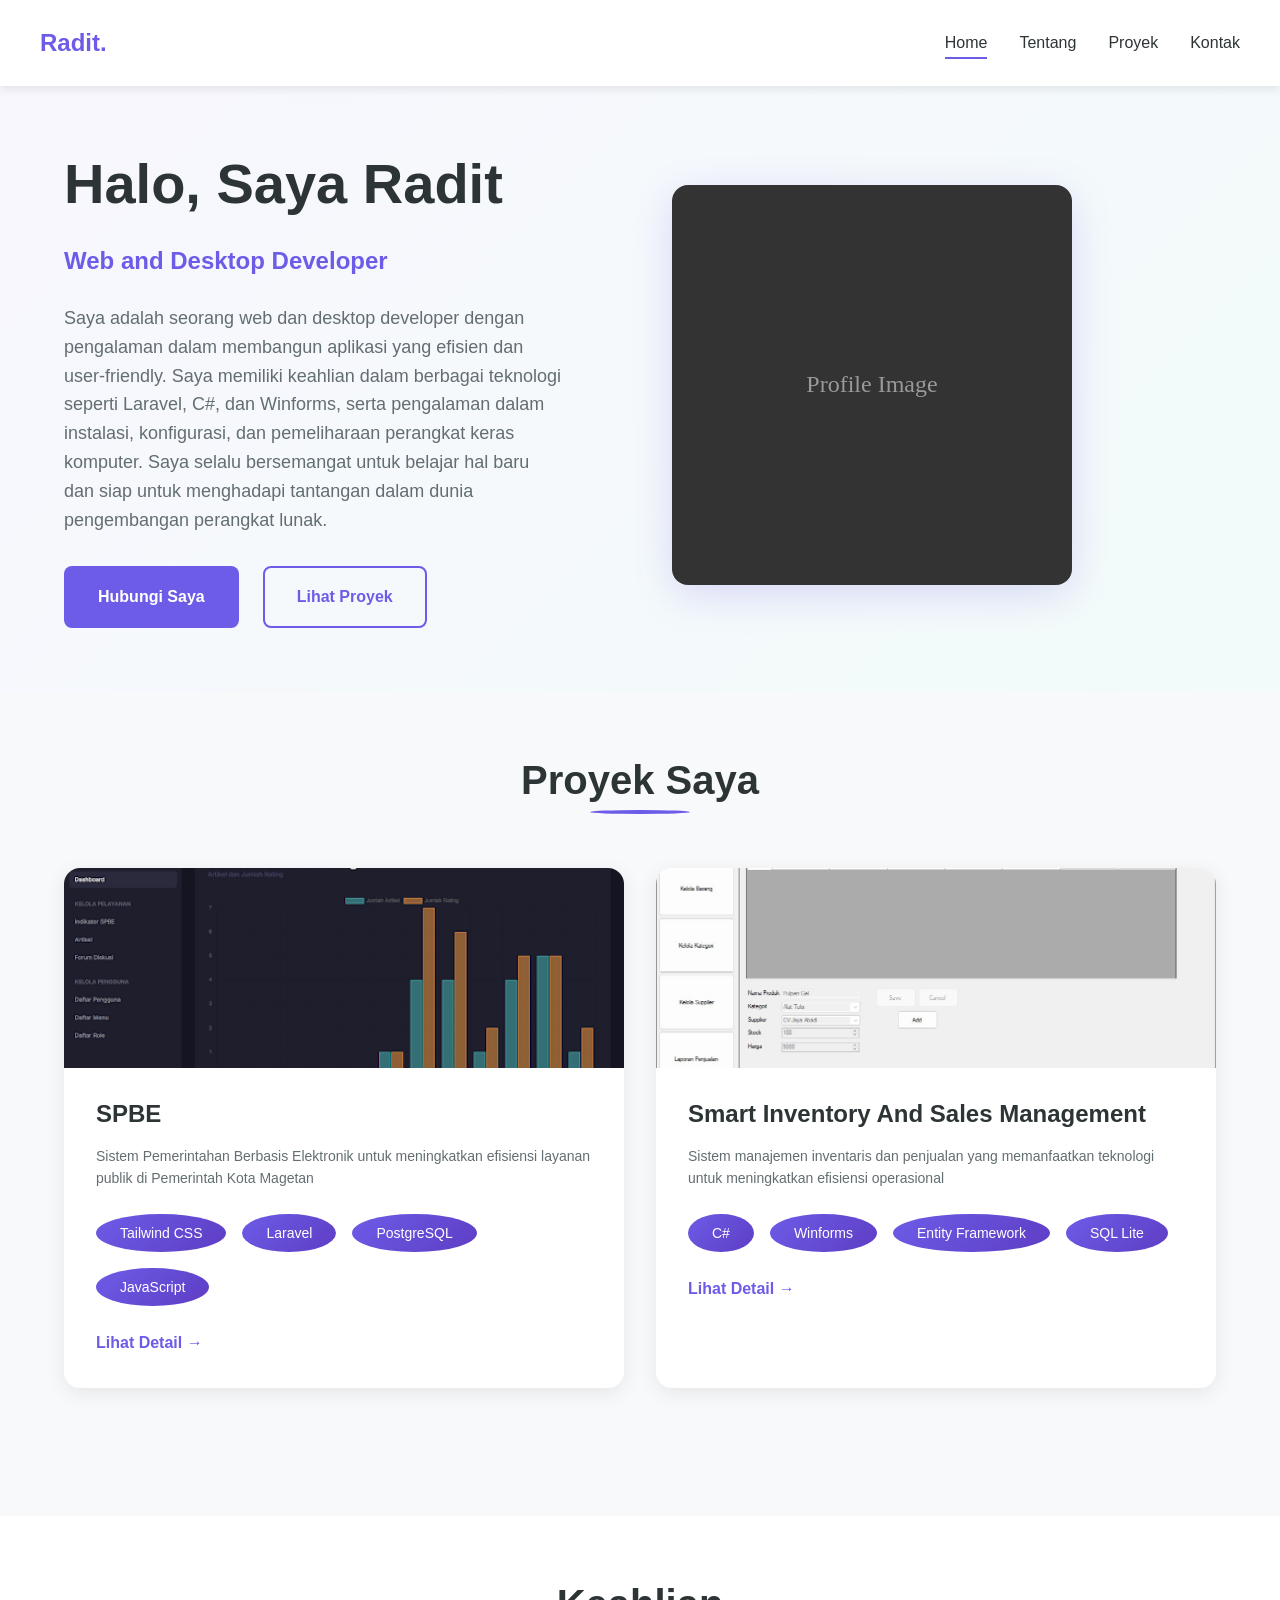
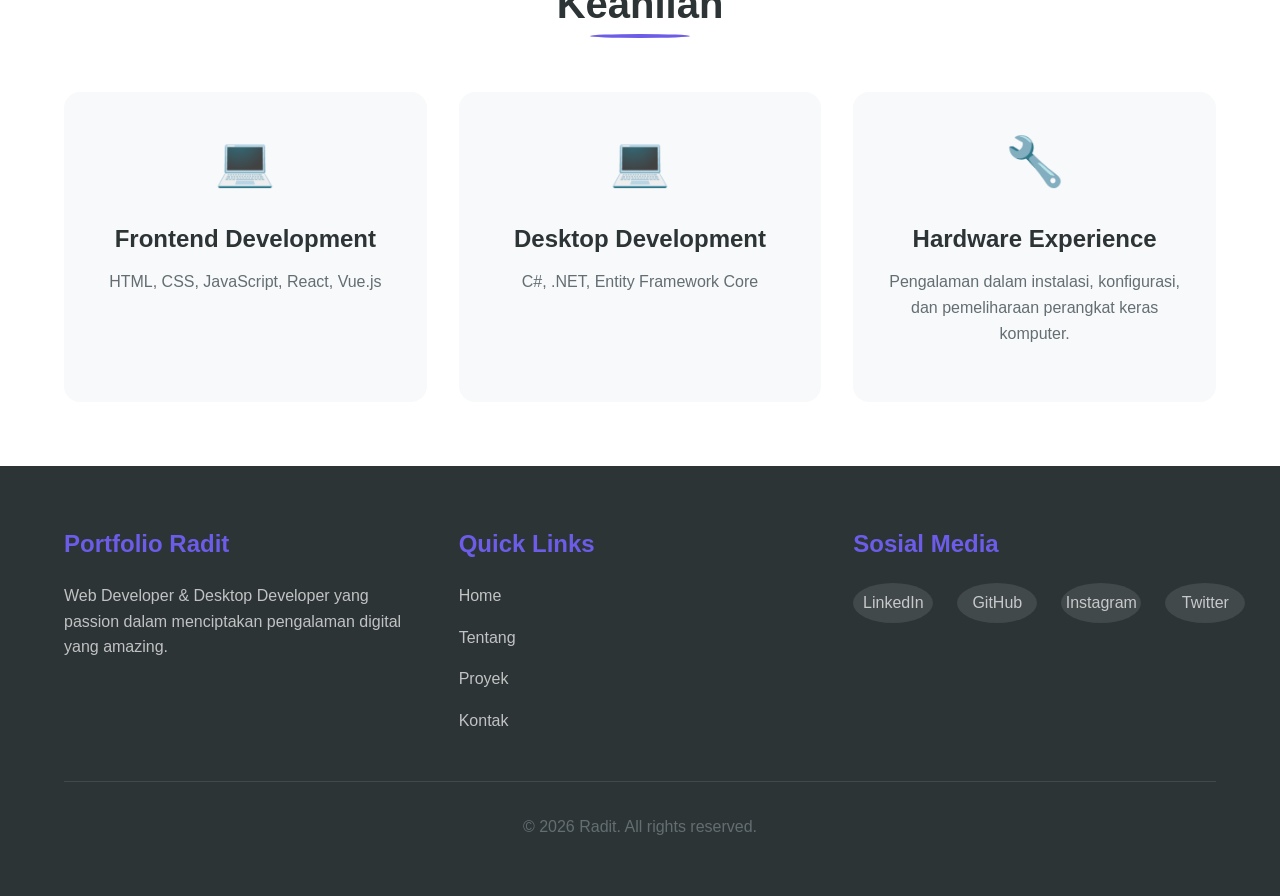
==== index.html @ 6f307b41 "portfoliov1" ====
<!DOCTYPE html>
<html lang="id">

<head>
    <meta charset="UTF-8">
    <meta name="viewport" content="width=device-width, initial-scale=1.0">
    <title>Portfolio - Radit</title>
    <link rel="stylesheet" href="assets/css/style.css">
</head>

<body>
    <!-- NAVBAR -->
    <nav class="navbar">
        <div class="container navbar-container">
            <div class="logo">
                <a href="index.html">Radit.</a>
            </div>
            <button class="menu-toggle" id="menuToggle">
                <span></span>
                <span></span>
                <span></span>
            </button>
            <ul class="nav-menu" id="navMenu">
                <li><a href="index.html" class="active">Home</a></li>
                <li><a href="about.html">Tentang</a></li>
                <li><a href="projects.html">Proyek</a></li>
                <li><a href="contact.html">Kontak</a></li>
            </ul>
        </div>
    </nav>

    <!-- HERO SECTION -->
    <section class="hero">
        <div class="container">
            <div class="hero-content">
                <h1 class="hero-title">Halo, Saya Radit</h1>
                <p class="hero-subtitle">Web and Desktop Developer</p>
                <p class="hero-description">
                    Saya adalah seorang web dan desktop developer dengan pengalaman dalam membangun aplikasi yang
                    efisien dan user-friendly. Saya memiliki keahlian dalam berbagai teknologi seperti Laravel, C#, dan
                    Winforms, serta pengalaman dalam instalasi, konfigurasi, dan pemeliharaan perangkat keras komputer.
                    Saya selalu bersemangat untuk belajar hal baru dan siap untuk menghadapi tantangan dalam dunia
                    pengembangan perangkat lunak.
                </p>
                <div class="hero-buttons">
                    <a href="contact.html" class="btn btn-primary">Hubungi Saya</a>
                    <a href="projects.html" class="btn btn-secondary">Lihat Proyek</a>
                </div>
            </div>
            <div class="hero-image">
                <div class="image-placeholder">
                    <!-- Ganti dengan image Anda -->
                    <img src="assets/images/profile.jpg" alt="Radit"
                        onerror="this.src='[data-uri]'">
                </div>
            </div>
        </div>
    </section>

    <!-- FEATURED PROJECTS -->
    <section class="featured-projects">
        <div class="container">
            <h2 class="section-title">Proyek Saya</h2>
            <div class="projects-grid">
               <!-- project grid items will be populated by JavaScript -->
            </div>
            <!-- <div class="view-more">
                <a href="projects.html" class="btn btn-primary">Lihat Semua Proyek</a>
            </div> -->
        </div>
    </section>

    <!-- SKILLS SECTION -->
    <section class="skills">
        <div class="container">
            <h2 class="section-title">Keahlian</h2>
            <div class="skills-grid">
                <div class="skill-item">
                    <div class="skill-icon">💻</div>
                    <h3>Frontend Development</h3>
                    <p>HTML, CSS, JavaScript, React, Vue.js</p>
                </div>
                <div class="skill-item">
                    <div class="skill-icon">💻</div>
                    <h3>Desktop Development</h3>
                    <p>C#, .NET, Entity Framework Core</p>
                </div>
                <div class="skill-item">
                    <div class="skill-icon">🔧</div>
                    <h3>Hardware Experience</h3>
                    <p>Pengalaman dalam instalasi, konfigurasi, dan pemeliharaan perangkat keras komputer.</p>
                </div>
            </div>
        </div>
    </section>

    <!-- TESTIMONIALS SECTION
    <section class="testimonials">
        <div class="container">
            <h2 class="section-title">Testimoni Klien</h2>
            <div class="testimonials-grid">
                <div class="testimonial-card">
                    <div class="stars">⭐⭐⭐⭐⭐</div>
                    <p class="testimonial-text">"Radit sangat profesional dan deliver hasil yang melampaui ekspektasi.
                        Komunikasi jelas dan timeline terpenuhi."</p>
                    <p class="testimonial-author">- Budi Santoso, CEO TechStart</p>
                </div>
                <div class="testimonial-card">
                    <div class="stars">⭐⭐⭐⭐⭐</div>
                    <p class="testimonial-text">"Website yang dibuat sangat user-friendly dan responsive. Traffic
                        website kami naik 150% dalam 3 bulan."</p>
                    <p class="testimonial-author">- Siti Nurhaliza, Pemilik Toko Online</p>
                </div>
                <div class="testimonial-card">
                    <div class="stars">⭐⭐⭐⭐⭐</div>
                    <p class="testimonial-text">"Kerja sama dengan Radit sangat smooth. Tim responsif dan selalu siap
                        membantu saat ada pertanyaan."</p>
                    <p class="testimonial-author">- Ahmad Wijaya, Direktur Marketing</p>
                </div>
            </div>
        </div> -->
    </section>

    <!-- CTA SECTION
    <section class="cta">
        <div class="container">
            <h2>Siap untuk Proyek Berikutnya?</h2>
            <p>Mari kita ciptakan sesuatu yang luar biasa bersama</p>
            <a href="contact.html" class="btn btn-primary btn-large">Mulai Percakapan</a>
        </div>
    </section> -->

    <!-- FOOTER -->
    <footer class="footer">
        <div class="container">
            <div class="footer-content">
                <div class="footer-section">
                    <h3>Portfolio Radit</h3>
                    <p>Web Developer & Desktop Developer yang passion dalam menciptakan pengalaman digital yang amazing.</p>
                </div>
                <div class="footer-section">
                    <h3>Quick Links</h3>
                    <ul>
                        <li><a href="index.html">Home</a></li>
                        <li><a href="about.html">Tentang</a></li>
                        <li><a href="projects.html">Proyek</a></li>
                        <li><a href="contact.html">Kontak</a></li>
                    </ul>
                </div>
                <div class="footer-section">
                    <h3>Sosial Media</h3>
                    <ul class="social-links">
                        <li><a href="link" target="_blank">LinkedIn</a></li>
                        <li><a href="link" target="_blank">GitHub</a></li>
                        <li><a href="link" target="_blank">Instagram</a></li>
                        <li><a href="link" target="_blank">Twitter</a></li>
                    </ul>
                </div>
            </div>
            <div class="footer-bottom">
                <p>&copy; 2026 Radit. All rights reserved.</p>
            </div>
        </div>
    </footer>

    <script src="assets/js/config.js"></script>
    <script src="assets/js/script.js"></script>
</body>

</html>
---- assets/css/style.css ----
/* ======================================
   PORTFOLIO CSS - RADIT
   Responsive & Interactive Template
   Customize the variables below!
   ====================================== */

/* ======== CSS VARIABLES (CUSTOMIZE HERE!) ======== */
:root {
    /* Colors - Ubah warna sesuai preferensi Anda */
    --primary-color: #6c5ce7;        /* Warna utama */
    --primary-dark: #5f3dc4;         /* Warna utama gelap */
    --secondary-color: #00b894;      /* Warna sekunder */
    --text-color: #2d3436;           /* Warna text */
    --text-light: #636e72;           /* Warna text ringan */
    --bg-color: #ffffff;             /* Background */
    --bg-light: #f8f9fa;             /* Background ringan */
    --border-color: #e0e0e0;         /* Warna border */
    
    /* Spacing */
    --spacing-xs: 0.5rem;
    --spacing-sm: 1rem;
    --spacing-md: 1.5rem;
    --spacing-lg: 2rem;
    --spacing-xl: 3rem;
    --spacing-2xl: 4rem;
    
    /* Typography */
    --font-family: 'Segoe UI', Tahoma, Geneva, Verdana, sans-serif;
    --font-size-base: 1rem;
    --font-size-sm: 0.875rem;
    --font-size-lg: 1.125rem;
    --font-size-xl: 1.5rem;
    --font-size-2xl: 2rem;
    --font-size-3xl: 2.5rem;
    
    /* Border Radius */
    --radius-sm: 0.25rem;
    --radius-md: 0.5rem;
    --radius-lg: 1rem;
    --radius-full: 50%;
    
    /* Transitions */
    --transition-fast: 0.2s ease;
    --transition-normal: 0.3s ease;
    --transition-slow: 0.5s ease;
}

/* ======== RESET & BASE STYLES ======== */
* {
    margin: 0;
    padding: 0;
    box-sizing: border-box;
}

html {
    scroll-behavior: smooth;
}

body {
    font-family: var(--font-family);
    color: var(--text-color);
    background-color: var(--bg-color);
    line-height: 1.6;
    overflow-x: hidden;
}

.container {
    max-width: 1200px;
    margin: 0 auto;
    padding: 0 var(--spacing-md);
}

/* ======== TYPOGRAPHY ======== */
h1, h2, h3, h4, h5, h6 {
    font-weight: 700;
    line-height: 1.2;
    margin-bottom: var(--spacing-md);
}

h1 {
    font-size: var(--font-size-3xl);
}

h2 {
    font-size: var(--font-size-2xl);
}

h3 {
    font-size: var(--font-size-xl);
}

p {
    margin-bottom: var(--spacing-md);
    color: var(--text-light);
}

a {
    color: var(--primary-color);
    text-decoration: none;
    transition: color var(--transition-normal);
}

a:hover {
    color: var(--primary-dark);
}

/* ======== NAVBAR ======== */
.navbar {
    background: var(--bg-color);
    box-shadow: 0 2px 10px rgba(0, 0, 0, 0.1);
    position: sticky;
    top: 0;
    z-index: 1000;
    transition: all var(--transition-normal);
}

.navbar-container {
    display: flex;
    justify-content: space-between;
    align-items: center;
    padding: var(--spacing-md) 0;
}

.logo a {
    font-size: var(--font-size-xl);
    font-weight: 700;
    color: var(--primary-color);
    transition: color var(--transition-normal);
}

.logo a:hover {
    color: var(--primary-dark);
}

.nav-menu {
    display: flex;
    list-style: none;
    gap: var(--spacing-lg);
}

.nav-menu a {
    font-weight: 500;
    color: var(--text-color);
    position: relative;
    padding-bottom: var(--spacing-xs);
}

.nav-menu a::after {
    content: '';
    position: absolute;
    bottom: 0;
    left: 0;
    width: 0;
    height: 2px;
    background: var(--primary-color);
    transition: width var(--transition-normal);
}

.nav-menu a:hover::after,
.nav-menu a.active::after {
    width: 100%;
}

.menu-toggle {
    display: none;
    flex-direction: column;
    background: none;
    border: none;
    cursor: pointer;
    gap: var(--spacing-xs);
}

.menu-toggle span {
    width: 25px;
    height: 3px;
    background: var(--text-color);
    border-radius: var(--radius-full);
    transition: all var(--transition-normal);
}

.menu-toggle.active span:nth-child(1) {
    transform: rotate(45deg) translate(8px, 8px);
}

.menu-toggle.active span:nth-child(2) {
    opacity: 0;
}

.menu-toggle.active span:nth-child(3) {
    transform: rotate(-45deg) translate(8px, -8px);
}

/* ======== BUTTONS ======== */
.btn {
    display: inline-block;
    padding: var(--spacing-sm) var(--spacing-lg);
    border-radius: var(--radius-md);
    font-weight: 600;
    font-size: var(--font-size-base);
    border: 2px solid transparent;
    cursor: pointer;
    transition: all var(--transition-normal);
    text-align: center;
}

.btn-primary {
    background: var(--primary-color);
    color: white;
}

.btn-primary:hover {
    background: var(--primary-dark);
    transform: translateY(-2px);
    box-shadow: 0 5px 20px rgba(108, 92, 231, 0.3);
}

.btn-secondary {
    background: transparent;
    color: var(--primary-color);
    border-color: var(--primary-color);
}

.btn-secondary:hover {
    background: var(--primary-color);
    color: white;
}

.btn-large {
    padding: var(--spacing-md) var(--spacing-2xl);
    font-size: var(--font-size-lg);
}

/* ======== HERO SECTION ======== */
.hero {
    padding: var(--spacing-2xl) 0;
    background: linear-gradient(135deg, rgba(108, 92, 231, 0.05) 0%, rgba(0, 184, 148, 0.05) 100%);
}

.hero .container {
    display: grid;
    grid-template-columns: 1fr 1fr;
    gap: var(--spacing-2xl);
    align-items: center;
}

.hero-title {
    font-size: clamp(2rem, 5vw, 3.5rem);
    color: var(--text-color);
    margin-bottom: var(--spacing-md);
}

.hero-subtitle {
    font-size: var(--font-size-xl);
    color: var(--primary-color);
    font-weight: 600;
    margin-bottom: var(--spacing-md);
}

.hero-description {
    font-size: var(--font-size-lg);
    margin-bottom: var(--spacing-lg);
    max-width: 500px;
}

.hero-buttons {
    display: flex;
    gap: var(--spacing-md);
    flex-wrap: wrap;
}

.hero-image img {
    width: 100%;
    max-width: 400px;
    border-radius: var(--radius-lg);
    box-shadow: 0 10px 40px rgba(108, 92, 231, 0.2);
    transition: transform var(--transition-normal);
}

.hero-image img:hover {
    transform: translateY(-5px);
}

/* ======== SECTION TITLE ======== */
.section-title {
    text-align: center;
    font-size: clamp(1.75rem, 4vw, 2.5rem);
    margin-bottom: var(--spacing-2xl);
    position: relative;
    display: inline-block;
    width: 100%;
}

.section-title::after {
    content: '';
    position: absolute;
    bottom: -10px;
    left: 50%;
    transform: translateX(-50%);
    width: 100px;
    height: 4px;
    background: var(--primary-color);
    border-radius: var(--radius-full);
}

/* ======== FEATURED PROJECTS ======== */
.featured-projects {
    padding: var(--spacing-2xl) 0;
    background: var(--bg-light);
}

.projects-grid {
    display: grid;
    grid-template-columns: repeat(auto-fit, minmax(300px, 1fr));
    gap: var(--spacing-lg);
    margin-bottom: var(--spacing-2xl);
}

.project-card {
    background: var(--bg-color);
    border-radius: var(--radius-lg);
    overflow: hidden;
    box-shadow: 0 5px 20px rgba(0, 0, 0, 0.08);
    transition: all var(--transition-normal);
}

.project-card:hover {
    transform: translateY(-10px);
    box-shadow: 0 15px 40px rgba(108, 92, 231, 0.15);
}

.project-image {
    width: 100%;
    height: 200px;
    overflow: hidden;
    background: var(--bg-light);
}

.project-image img {
    width: 100%;
    height: 100%;
    object-fit: cover;
    transition: transform var(--transition-normal);
}

.project-card:hover .project-image img {
    transform: scale(1.1);
}

.project-content {
    padding: var(--spacing-lg);
}

.project-content h3 {
    margin-bottom: var(--spacing-sm);
    color: var(--text-color);
}

.project-content p {
    font-size: var(--font-size-sm);
    margin-bottom: var(--spacing-md);
    line-height: 1.6;
}

.project-tags {
    display: flex;
    gap: var(--spacing-sm);
    flex-wrap: wrap;
    margin-bottom: var(--spacing-md);
}

.tag {
    display: inline-block;
    background: linear-gradient(135deg, var(--primary-color), var(--primary-dark));
    color: white;
    padding: var(--spacing-xs) var(--spacing-md);
    border-radius: var(--radius-full);
    font-size: var(--font-size-sm);
    font-weight: 500;
}

.project-link {
    display: inline-block;
    color: var(--primary-color);
    font-weight: 600;
    transition: all var(--transition-normal);
}

.project-link:hover {
    color: var(--primary-dark);
    margin-left: 5px;
}

.view-more {
    text-align: center;
}

/* ======== SKILLS SECTION ======== */
.skills {
    padding: var(--spacing-2xl) 0;
}

.skills-grid {
    display: grid;
    grid-template-columns: repeat(auto-fit, minmax(250px, 1fr));
    gap: var(--spacing-lg);
}

.skill-item {
    text-align: center;
    padding: var(--spacing-lg);
    background: var(--bg-light);
    border-radius: var(--radius-lg);
    transition: all var(--transition-normal);
}

.skill-item:hover {
    background: var(--bg-color);
    box-shadow: 0 5px 20px rgba(108, 92, 231, 0.1);
    transform: translateY(-5px);
}

.skill-icon {
    font-size: 3rem;
    margin-bottom: var(--spacing-md);
}

.skill-item h3 {
    margin-bottom: var(--spacing-sm);
}

/* ======== TESTIMONIALS ======== */
.testimonials {
    padding: var(--spacing-2xl) 0;
    background: var(--bg-light);
}

.testimonials-grid {
    display: grid;
    grid-template-columns: repeat(auto-fit, minmax(300px, 1fr));
    gap: var(--spacing-lg);
}

.testimonial-card {
    background: var(--bg-color);
    padding: var(--spacing-lg);
    border-radius: var(--radius-lg);
    border-left: 4px solid var(--primary-color);
    box-shadow: 0 5px 20px rgba(0, 0, 0, 0.08);
}

.stars {
    margin-bottom: var(--spacing-md);
}

.testimonial-text {
    font-style: italic;
    margin-bottom: var(--spacing-md);
    color: var(--text-light);
}

.testimonial-author {
    font-weight: 600;
    color: var(--text-color);
}

/* ======== CTA SECTION ======== */
.cta {
    padding: var(--spacing-2xl) 0;
    background: linear-gradient(135deg, var(--primary-color), var(--primary-dark));
    color: white;
    text-align: center;
}

.cta h2 {
    font-size: var(--font-size-2xl);
    margin-bottom: var(--spacing-md);
}

.cta p {
    color: rgba(255, 255, 255, 0.9);
    margin-bottom: var(--spacing-lg);
}

.cta .btn-primary {
    background: white;
    color: var(--primary-color);
}

.cta .btn-primary:hover {
    background: var(--bg-light);
}

.cta .btn-secondary {
    border-color: white;
    color: white;
}

.cta .btn-secondary:hover {
    background: white;
    color: var(--primary-color);
}

/* ======== FOOTER ======== */
.footer {
    background: var(--text-color);
    color: white;
    padding: var(--spacing-2xl) 0 var(--spacing-lg);
}

.footer-content {
    display: grid;
    grid-template-columns: repeat(auto-fit, minmax(250px, 1fr));
    gap: var(--spacing-lg);
    margin-bottom: var(--spacing-lg);
}

.footer-section h3 {
    margin-bottom: var(--spacing-md);
    color: var(--primary-color);
}

.footer-section p {
    color: rgba(255, 255, 255, 0.7);
}

.footer-section ul {
    list-style: none;
}

.footer-section ul li {
    margin-bottom: var(--spacing-sm);
}

.footer-section a {
    color: rgba(255, 255, 255, 0.7);
    transition: color var(--transition-normal);
}

.footer-section a:hover {
    color: var(--primary-color);
}

.social-links {
    display: flex;
    gap: var(--spacing-md);
}

.social-links a {
    display: inline-block;
    width: 80px;
    height: 40px;
    background: rgba(255, 255, 255, 0.1);
    border-radius: var(--radius-full);
    text-align: center;
    line-height: 40px;
    transition: all var(--transition-normal);
}

.social-links a:hover {
    background: var(--primary-color);
}

.footer-bottom {
    border-top: 1px solid rgba(255, 255, 255, 0.1);
    padding-top: var(--spacing-lg);
    text-align: center;
    color: rgba(255, 255, 255, 0.7);
}

/* ======== PAGE HEADER ======== */
.page-header {
    padding: var(--spacing-2xl) 0;
    background: linear-gradient(135deg, rgba(108, 92, 231, 0.1) 0%, rgba(0, 184, 148, 0.1) 100%);
    text-align: center;
}

.page-header h1 {
    margin-bottom: var(--spacing-sm);
}

.page-header p {
    font-size: var(--font-size-lg);
    color: var(--text-light);
}

/* ======== ABOUT SECTION ======== */
.about-section {
    padding: var(--spacing-2xl) 0;
}

.about-grid {
    display: grid;
    grid-template-columns: 1fr 1fr;
    gap: var(--spacing-2xl);
    align-items: center;
}

.about-image img {
    width: 100%;
    border-radius: var(--radius-lg);
    box-shadow: 0 10px 40px rgba(108, 92, 231, 0.15);
}

.about-content h2 {
    font-size: var(--font-size-2xl);
    margin-bottom: var(--spacing-lg);
}

.about-content h3 {
    margin-top: var(--spacing-lg);
    margin-bottom: var(--spacing-md);
}

.philosophy-list {
    list-style: none;
}

.philosophy-list li {
    padding: var(--spacing-md);
    background: var(--bg-light);
    border-radius: var(--radius-md);
    margin-bottom: var(--spacing-md);
    border-left: 4px solid var(--primary-color);
}

/* ======== EXPERIENCE TIMELINE ======== */
.experience-section {
    padding: var(--spacing-2xl) 0;
    background: var(--bg-light);
}

.timeline {
    position: relative;
    padding: var(--spacing-lg);
}

.timeline::before {
    content: '';
    position: absolute;
    left: 50%;
    transform: translateX(-50%);
    width: 3px;
    height: 100%;
    background: var(--primary-color);
}

.timeline-item {
    display: flex;
    gap: var(--spacing-lg);
    margin-bottom: var(--spacing-2xl);
    position: relative;
}

.timeline-item:nth-child(odd) {
    flex-direction: row-reverse;
}

.timeline-item:nth-child(odd) .timeline-content {
    text-align: right;
}

.timeline-date {
    flex: 1;
    font-weight: 600;
    color: var(--primary-color);
    padding: var(--spacing-md);
}

.timeline-content {
    flex: 1;
    background: var(--bg-color);
    padding: var(--spacing-lg);
    border-radius: var(--radius-md);
    box-shadow: 0 5px 15px rgba(0, 0, 0, 0.05);
}

.timeline-content h3 {
    margin-bottom: var(--spacing-sm);
}

.timeline-company {
    color: var(--primary-color);
    font-weight: 600;
    margin-bottom: var(--spacing-sm);
}

/* ======== SKILLS DETAILED ======== */
.skills-detailed {
    padding: var(--spacing-2xl) 0;
}

.skills-categories {
    display: grid;
    grid-template-columns: repeat(auto-fit, minmax(300px, 1fr));
    gap: var(--spacing-2xl);
}

.skill-category h3 {
    margin-bottom: var(--spacing-lg);
    padding-bottom: var(--spacing-md);
    border-bottom: 2px solid var(--primary-color);
}

.skill-bar {
    margin-bottom: var(--spacing-lg);
}

.skill-name {
    display: flex;
    justify-content: space-between;
    margin-bottom: var(--spacing-sm);
    font-weight: 500;
}

.progress-bar {
    width: 100%;
    height: 8px;
    background: var(--bg-light);
    border-radius: var(--radius-full);
    overflow: hidden;
}

.progress {
    height: 100%;
    background: linear-gradient(90deg, var(--primary-color), var(--secondary-color));
    border-radius: var(--radius-full);
    transition: width 1s ease;
}

/* ======== STATS SECTION ======== */
.stats {
    padding: var(--spacing-2xl) 0;
    background: linear-gradient(135deg, var(--primary-color), var(--primary-dark));
    color: white;
}

.stats-grid {
    display: grid;
    grid-template-columns: repeat(auto-fit, minmax(200px, 1fr));
    gap: var(--spacing-lg);
    text-align: center;
}

.stat-item .stat-number {
    font-size: clamp(2rem, 5vw, 3rem);
    font-weight: 700;
    margin-bottom: var(--spacing-sm);
}

.stat-item p {
    color: rgba(255, 255, 255, 0.9);
}

/* ======== PROJECTS FILTER ======== */
.projects-filter {
    padding: var(--spacing-2xl) 0;
    background: var(--bg-light);
}

.filter-buttons {
    display: flex;
    gap: var(--spacing-md);
    flex-wrap: wrap;
    justify-content: center;
}

.filter-btn {
    padding: var(--spacing-sm) var(--spacing-lg);
    border: 2px solid var(--border-color);
    background: var(--bg-color);
    color: var(--text-color);
    border-radius: var(--radius-md);
    font-weight: 500;
    cursor: pointer;
    transition: all var(--transition-normal);
}

.filter-btn:hover,
.filter-btn.active {
    background: var(--primary-color);
    color: white;
    border-color: var(--primary-color);
}

/* ======== PROJECTS GALLERY ======== */
.projects-gallery {
    padding: var(--spacing-2xl) 0;
}

.projects-grid-full {
    display: grid;
    gap: var(--spacing-2xl);
}

.project-card-full {
    display: grid;
    grid-template-columns: 1fr 1fr;
    gap: var(--spacing-lg);
    align-items: center;
    opacity: 1;
    visibility: visible;
    transition: all var(--transition-normal);
}

.project-card-full.hidden {
    opacity: 0;
    visibility: hidden;
    height: 0;
    margin: 0;
}

.project-card-full:nth-child(odd) {
    grid-template-columns: 1fr 1fr;
}

.project-card-full:nth-child(even) {
    grid-template-columns: 1fr 1fr;
    direction: rtl;
}

.project-card-full:nth-child(even) > * {
    direction: ltr;
}

.project-image-full {
    position: relative;
    overflow: hidden;
    border-radius: var(--radius-lg);
    box-shadow: 0 10px 40px rgba(108, 92, 231, 0.15);
    height: 350px;
}

.project-image-full img {
    width: 100%;
    height: 100%;
    object-fit: cover;
    transition: transform var(--transition-slow);
}

.project-card-full:hover .project-image-full img {
    transform: scale(1.05);
}

.project-overlay {
    position: absolute;
    top: 0;
    left: 0;
    right: 0;
    bottom: 0;
    background: rgba(108, 92, 231, 0.9);
    display: flex;
    align-items: center;
    justify-content: center;
    opacity: 0;
    transition: opacity var(--transition-normal);
}

.project-card-full:hover .project-overlay {
    opacity: 1;
}

.view-btn {
    background: white;
    color: var(--primary-color);
    padding: var(--spacing-md) var(--spacing-2xl);
    border-radius: var(--radius-md);
    font-weight: 600;
    transition: all var(--transition-normal);
}

.view-btn:hover {
    transform: scale(1.05);
}

.project-info h3 {
    margin-bottom: var(--spacing-sm);
}

.project-meta {
    display: flex;
    gap: var(--spacing-lg);
    margin: var(--spacing-md) 0;
    font-size: var(--font-size-sm);
    color: var(--text-light);
}

.project-technologies {
    display: flex;
    gap: var(--spacing-sm);
    flex-wrap: wrap;
}

.project-technologies span {
    background: var(--primary-color);
    color: white;
    padding: var(--spacing-xs) var(--spacing-md);
    border-radius: var(--radius-full);
    font-size: var(--font-size-sm);
    font-weight: 500;
}

/* ======== CONTACT SECTION ======== */
.contact-section {
    padding: var(--spacing-2xl) 0;
}

.contact-grid {
    display: grid;
    grid-template-columns: 1fr 1fr;
    gap: var(--spacing-2xl);
}

.contact-form h2,
.contact-info h2 {
    margin-bottom: var(--spacing-lg);
}

.form-group {
    margin-bottom: var(--spacing-lg);
}

.form-group label {
    display: block;
    margin-bottom: var(--spacing-sm);
    font-weight: 500;
    color: var(--text-color);
}

.form-group input,
.form-group textarea {
    width: 100%;
    padding: var(--spacing-sm) var(--spacing-md);
    border: 2px solid var(--border-color);
    border-radius: var(--radius-md);
    font-family: var(--font-family);
    font-size: var(--font-size-base);
    transition: all var(--transition-normal);
}

.form-group input:focus,
.form-group textarea:focus {
    outline: none;
    border-color: var(--primary-color);
    box-shadow: 0 0 0 3px rgba(108, 92, 231, 0.1);
}

.form-note {
    font-size: var(--font-size-sm);
    color: var(--text-light);
    margin-top: var(--spacing-md);
}

.form-message {
    margin-top: var(--spacing-md);
    padding: var(--spacing-md);
    border-radius: var(--radius-md);
    display: none;
}

.form-message.show {
    display: block;
}

.form-message.success {
    background: #d4edda;
    color: #155724;
    border: 1px solid #c3e6cb;
}

.form-message.error {
    background: #f8d7da;
    color: #721c24;
    border: 1px solid #f5c6cb;
}

.info-item {
    display: flex;
    gap: var(--spacing-lg);
    margin-bottom: var(--spacing-lg);
}

.info-icon {
    font-size: 2rem;
}

.info-content h3 {
    margin-bottom: var(--spacing-sm);
}

.info-content a {
    color: var(--primary-color);
}

.social-icons {
    display: flex;
    gap: var(--spacing-md);
}

.social-icon {
    display: flex;
    align-items: center;
    justify-content: center;
    width: 50px;
    height: 50px;
    background: var(--bg-light);
    border-radius: var(--radius-full);
    font-weight: 600;
    transition: all var(--transition-normal);
}

.social-icon:hover {
    background: var(--primary-color);
    color: white;
    transform: translateY(-5px);
}

/* ======== FAQ SECTION ======== */
.faq-section {
    padding: var(--spacing-2xl) 0;
    background: var(--bg-light);
}

.faq-grid {
    display: grid;
    grid-template-columns: repeat(auto-fit, minmax(350px, 1fr));
    gap: var(--spacing-lg);
}

.faq-item {
    background: var(--bg-color);
    border-radius: var(--radius-md);
    overflow: hidden;
    box-shadow: 0 5px 15px rgba(0, 0, 0, 0.05);
}

.faq-question {
    width: 100%;
    padding: var(--spacing-lg);
    background: var(--bg-color);
    border: none;
    text-align: left;
    font-weight: 600;
    color: var(--text-color);
    cursor: pointer;
    display: flex;
    justify-content: space-between;
    align-items: center;
    transition: all var(--transition-normal);
}

.faq-question:hover {
    background: var(--bg-light);
    color: var(--primary-color);
}

.faq-icon {
    font-size: var(--font-size-xl);
    transition: transform var(--transition-normal);
}

.faq-item.active .faq-icon {
    transform: rotate(45deg);
}

.faq-answer {
    max-height: 0;
    overflow: hidden;
    transition: all var(--transition-normal);
}

.faq-item.active .faq-answer {
    max-height: 500px;
    padding: 0 var(--spacing-lg) var(--spacing-lg);
}

/* ======== RESPONSIVE DESIGN ======== */
@media (max-width: 768px) {
    .menu-toggle {
        display: flex;
    }

    .nav-menu {
        position: absolute;
        top: 100%;
        left: 0;
        right: 0;
        background: var(--bg-color);
        flex-direction: column;
        gap: 0;
        list-style: none;
        max-height: 0;
        overflow: hidden;
        transition: max-height var(--transition-normal);
    }

    .nav-menu.active {
        max-height: 500px;
        box-shadow: 0 10px 20px rgba(0, 0, 0, 0.1);
    }

    .nav-menu a {
        display: block;
        padding: var(--spacing-md);
        border-bottom: 1px solid var(--border-color);
    }

    .hero .container {
        grid-template-columns: 1fr;
        gap: var(--spacing-lg);
    }

    .hero-title {
        font-size: 2rem;
    }

    .hero-buttons {
        flex-direction: column;
    }

    .hero-buttons .btn {
        width: 100%;
    }

    .about-grid,
    .contact-grid,
    .project-card-full {
        grid-template-columns: 1fr;
    }

    .project-card-full:nth-child(even) {
        direction: ltr;
    }

    .timeline::before {
        left: 10px;
    }

    .timeline-item {
        flex-direction: column;
    }

    .timeline-item:nth-child(odd) {
        flex-direction: column;
    }

    .timeline-item:nth-child(odd) .timeline-content {
        text-align: left;
    }

    .timeline-date {
        order: -1;
        text-align: left;
    }

    .projects-grid {
        grid-template-columns: 1fr;
    }

    .filter-buttons {
        justify-content: flex-start;
        overflow-x: auto;
        padding-bottom: var(--spacing-sm);
    }

    .faq-grid {
        grid-template-columns: 1fr;
    }

    .hero-buttons {
        gap: var(--spacing-sm);
    }

    .hero-buttons .btn {
        flex: 1;
    }

    .stats-grid {
        grid-template-columns: repeat(2, 1fr);
    }
}

@media (max-width: 480px) {
    :root {
        --spacing-lg: 1.5rem;
        --spacing-xl: 2rem;
        --font-size-2xl: 1.75rem;
        --font-size-3xl: 2rem;
    }

    .container {
        padding: 0 var(--spacing-sm);
    }

    .hero-title {
        font-size: 1.5rem;
    }

    .hero-description {
        font-size: 1rem;
    }

    .projects-grid {
        grid-template-columns: 1fr;
    }

    .section-title {
        font-size: 1.5rem;
    }

    .section-title::after {
        width: 60px;
    }

    .footer-content {
        grid-template-columns: 1fr;
    }

    .nav-menu {
        gap: 0;
    }

    .nav-menu a {
        padding: var(--spacing-md);
    }

    .skills-grid {
        grid-template-columns: 1fr;
    }

    .testimonials-grid {
        grid-template-columns: 1fr;
    }

    .stats-grid {
        grid-template-columns: 1fr;
    }

    .contact-grid {
        grid-template-columns: 1fr;
    }
}

/* ======== ANIMATIONS ======== */
@keyframes slideInUp {
    from {
        opacity: 0;
        transform: translateY(30px);
    }
    to {
        opacity: 1;
        transform: translateY(0);
    }
}

@keyframes fadeIn {
    from {
        opacity: 0;
    }
    to {
        opacity: 1;
    }
}

@keyframes pulse {
    0%, 100% {
        opacity: 1;
    }
    50% {
        opacity: 0.7;
    }
}

.animate-in {
    animation: slideInUp 0.6s ease forwards;
}

.fade-in {
    animation: fadeIn 0.6s ease forwards;
}

/* Scroll animation dengan intersection observer */
.scroll-animate {
    opacity: 0;
    transform: translateY(30px);
    transition: all 0.6s ease;
}

.scroll-animate.in-view {
    opacity: 1;
    transform: translateY(0);
}
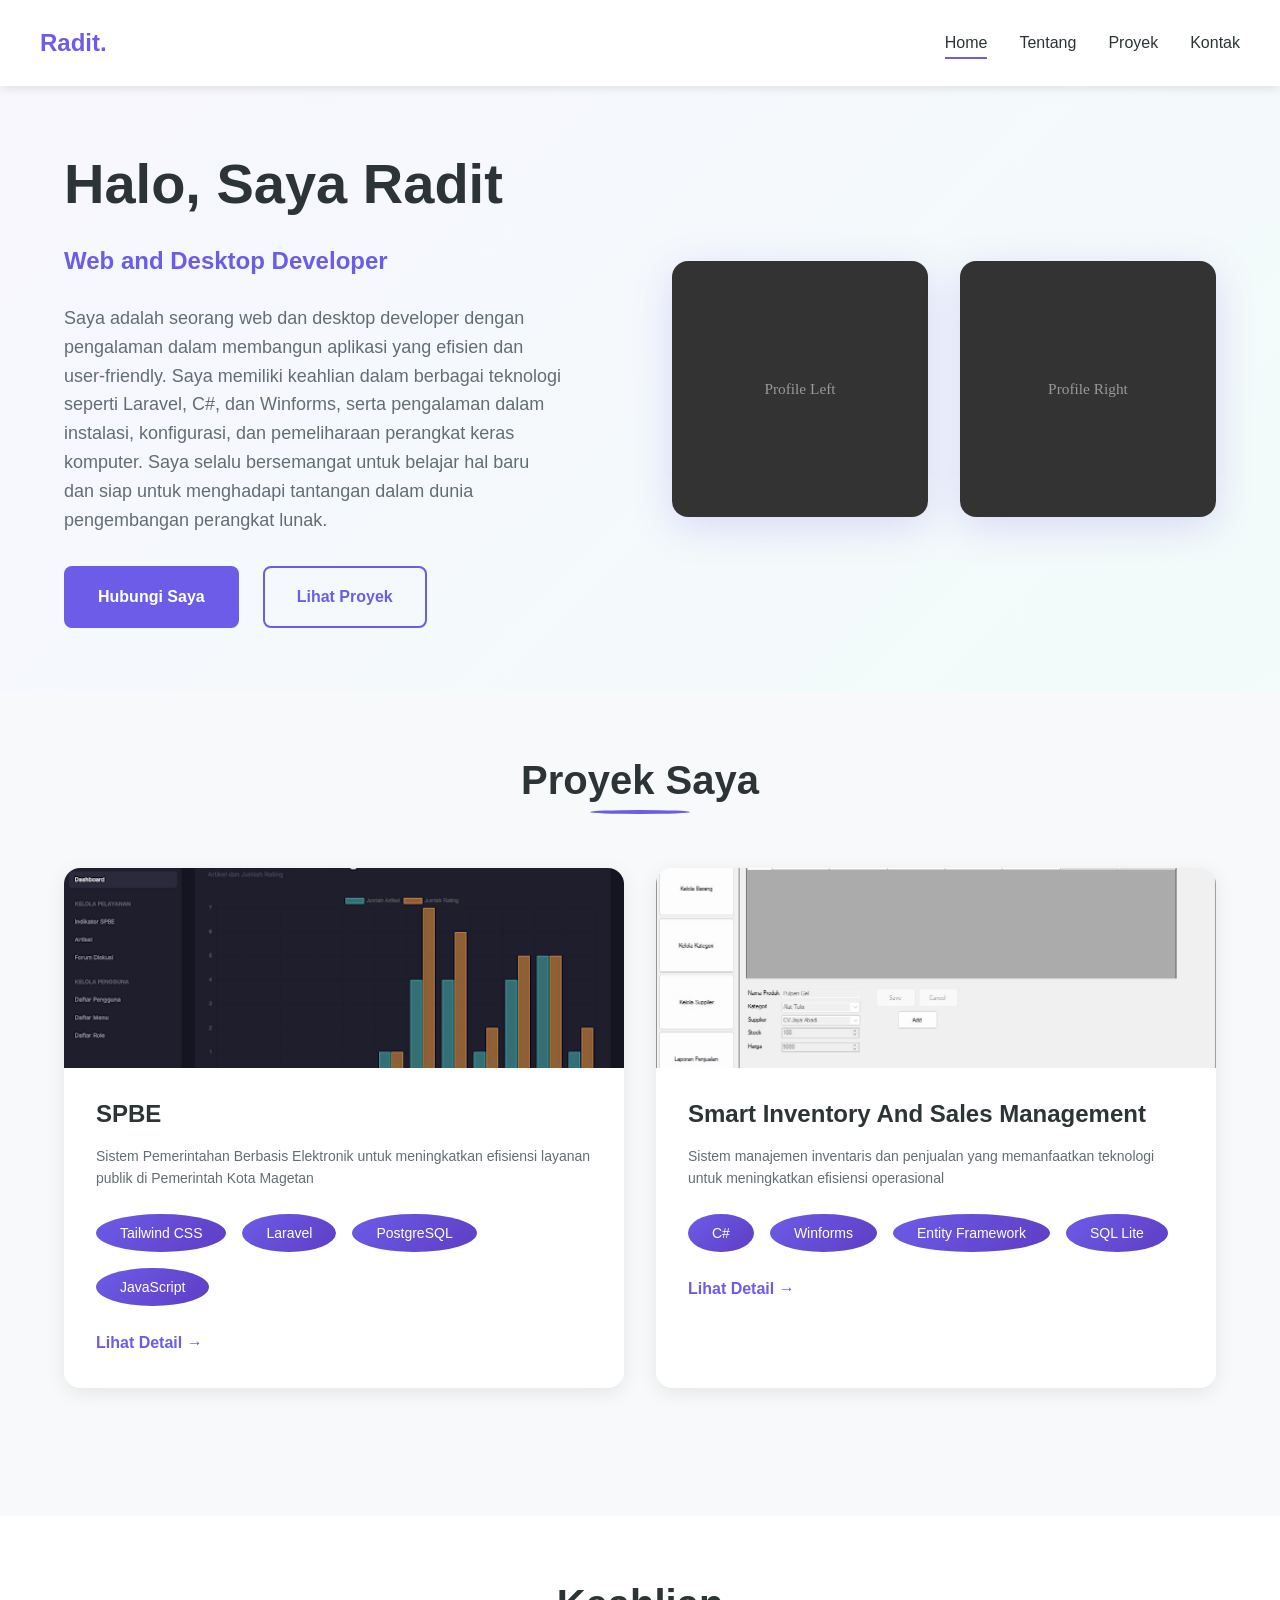
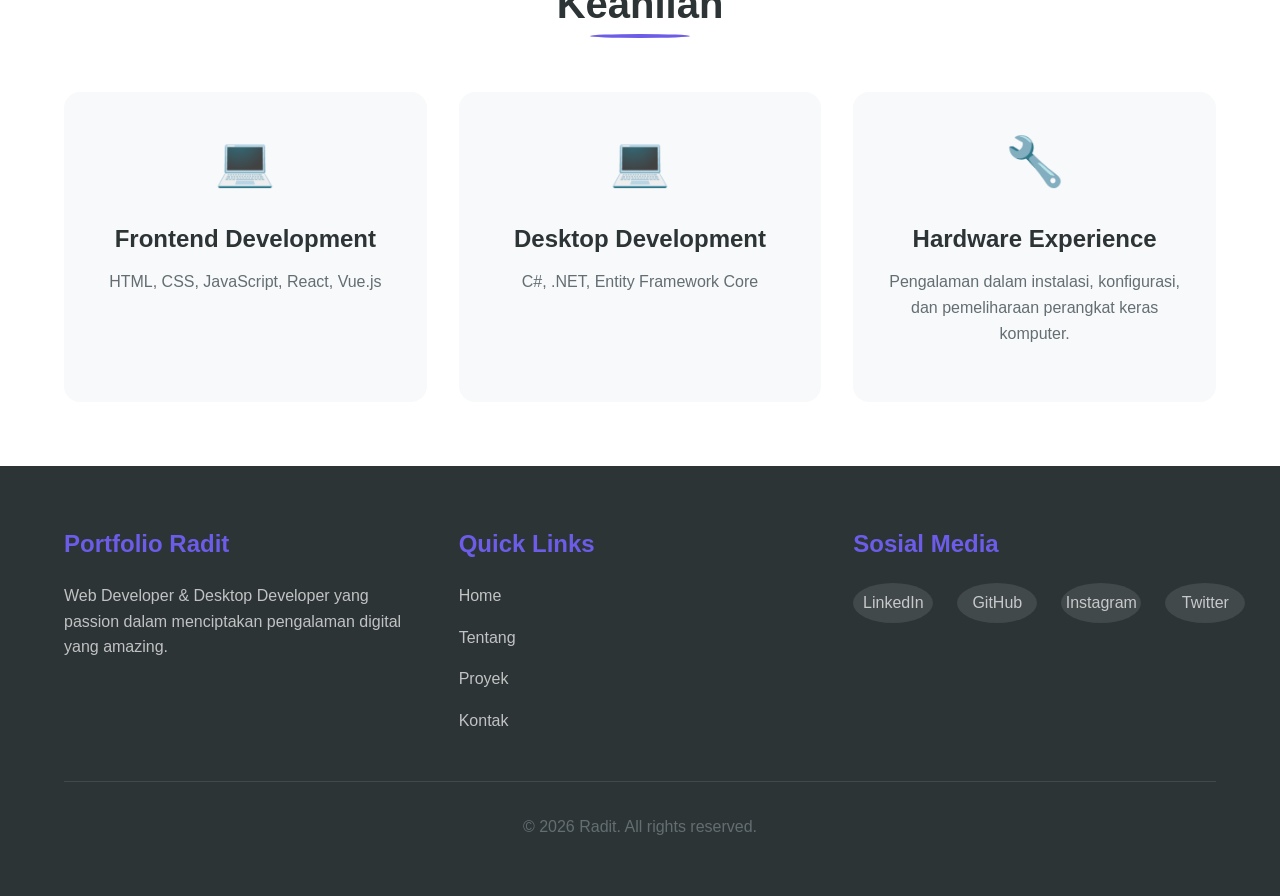
==== commit 93b19155: "fifth" ====
--- a/index.html
+++ b/index.html
@@ -48,10 +48,17 @@
                 </div>
             </div>
             <div class="hero-image">
-                <div class="image-placeholder">
-                    <!-- Ganti dengan image Anda -->
-                    <img src="assets/images/profile.jpg" alt="Radit"
-                        onerror="this.src='[data-uri]'">
+                <div class="image-grid">
+                    <div class="image-placeholder image-left">
+                        <!-- Ganti dengan image Anda -->
+                        <img src="assets/images/profile1.jpg" alt="Radit Left"
+                            onerror="this.src='[data-uri]'">
+                    </div>
+                    <div class="image-placeholder image-right">
+                        <!-- Ganti dengan image Anda -->
+                        <img src="assets/images/profile3.jpg" alt="Radit Right"
+                            onerror="this.src='[data-uri]'">
+                    </div>
                 </div>
             </div>
         </div>
--- a/assets/css/style.css
+++ b/assets/css/style.css
@@ -268,17 +268,51 @@
     flex-wrap: wrap;
 }
 
-.hero-image img {
+.hero-image {
+    display: flex;
+    justify-content: center;
+    align-items: center;
+}
+
+.image-grid {
+    display: grid;
+    grid-template-columns: 1fr 1fr;
+    gap: var(--spacing-lg);
     width: 100%;
-    max-width: 400px;
+}
+
+.image-placeholder {
     border-radius: var(--radius-lg);
+    overflow: hidden;
     box-shadow: 0 10px 40px rgba(108, 92, 231, 0.2);
     transition: transform var(--transition-normal);
 }
 
-.hero-image img:hover {
+.image-placeholder:hover {
     transform: translateY(-5px);
 }
+
+.image-placeholder img {
+    width: 100%;
+    height: auto;
+    display: block;
+}
+
+/* .image-left {
+    transform: skewX(-5deg);
+}
+
+.image-left:hover {
+    transform: skewX(-5deg) translateY(-5px);
+}
+
+.image-right {
+    transform: skewX(5deg);
+}
+
+.image-right:hover {
+    transform: skewX(5deg) translateY(-5px);
+} */
 
 /* ======== SECTION TITLE ======== */
 .section-title {
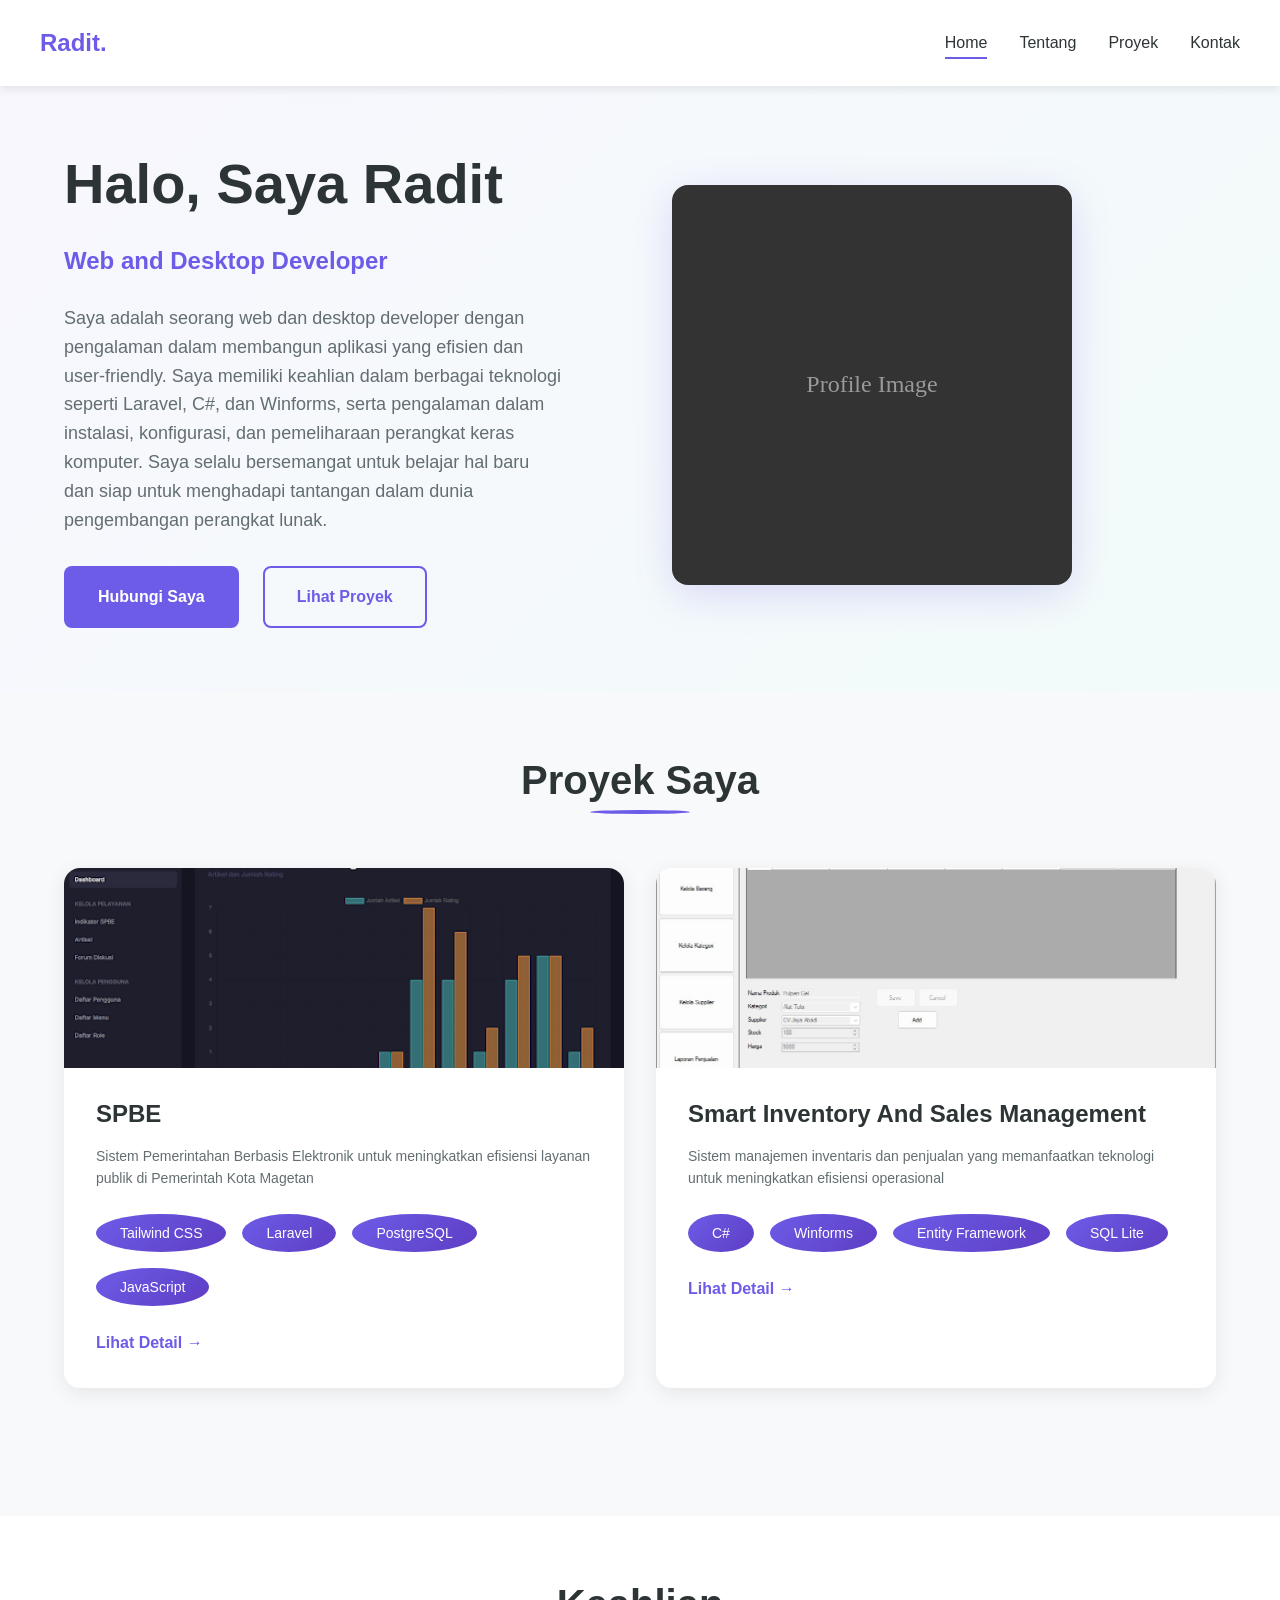
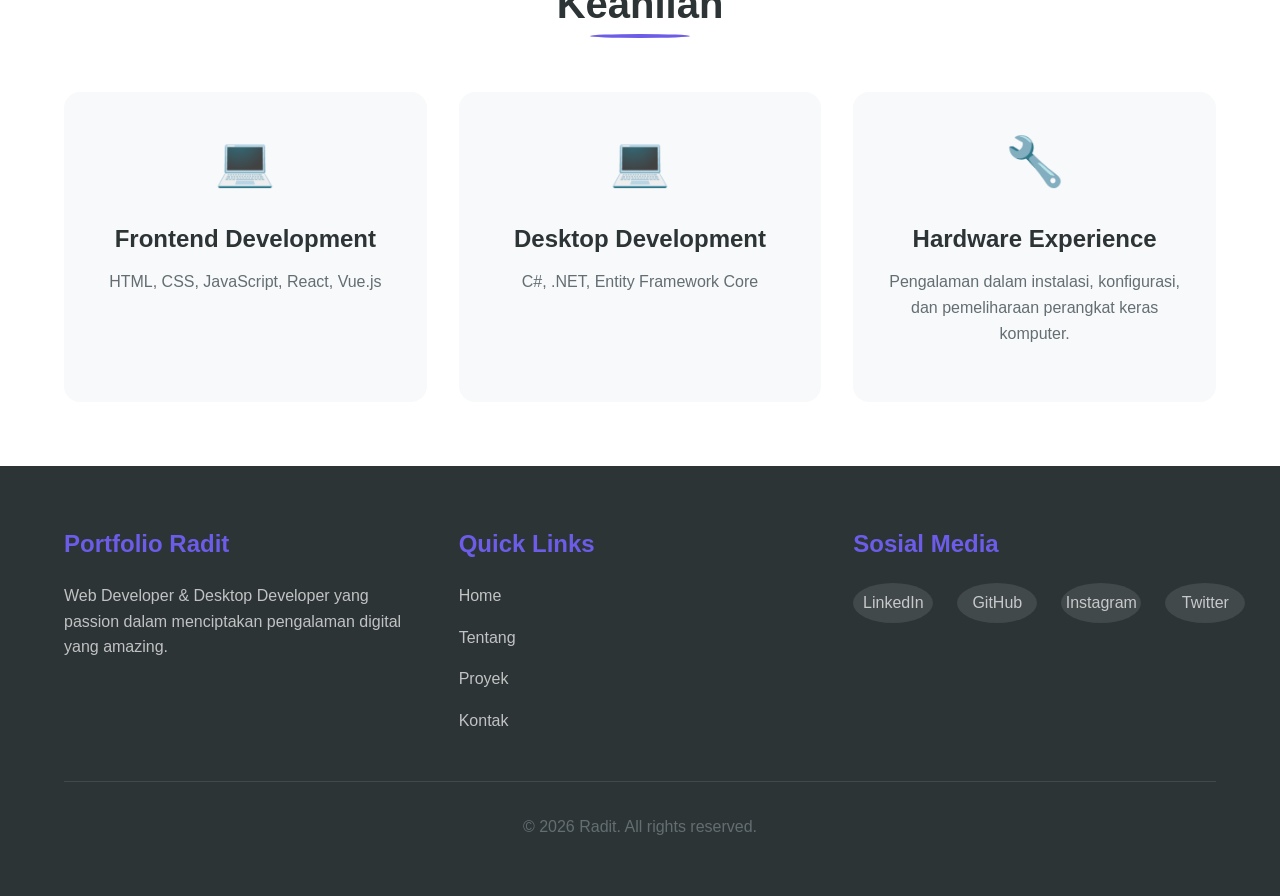
==== commit 2378ed1f: "idk" ====
--- a/index.html
+++ b/index.html
@@ -48,17 +48,10 @@
                 </div>
             </div>
             <div class="hero-image">
-                <div class="image-grid">
-                    <div class="image-placeholder image-left">
-                        <!-- Ganti dengan image Anda -->
-                        <img src="assets/images/profile1.jpg" alt="Radit Left"
-                            onerror="this.src='[data-uri]'">
-                    </div>
-                    <div class="image-placeholder image-right">
-                        <!-- Ganti dengan image Anda -->
-                        <img src="assets/images/profile3.jpg" alt="Radit Right"
-                            onerror="this.src='[data-uri]'">
-                    </div>
+                <div class="image-placeholder">
+                    <!-- Ganti dengan image Anda -->
+                    <img src="assets/images/profile1.jpg" alt="Radit"
+                        onerror="this.src='[data-uri]'">
                 </div>
             </div>
         </div>
--- a/assets/css/style.css
+++ b/assets/css/style.css
@@ -268,51 +268,17 @@
     flex-wrap: wrap;
 }
 
-.hero-image {
-    display: flex;
-    justify-content: center;
-    align-items: center;
-}
-
-.image-grid {
-    display: grid;
-    grid-template-columns: 1fr 1fr;
-    gap: var(--spacing-lg);
+.hero-image img {
     width: 100%;
-}
-
-.image-placeholder {
+    max-width: 400px;
     border-radius: var(--radius-lg);
-    overflow: hidden;
     box-shadow: 0 10px 40px rgba(108, 92, 231, 0.2);
     transition: transform var(--transition-normal);
 }
 
-.image-placeholder:hover {
+.hero-image img:hover {
     transform: translateY(-5px);
 }
-
-.image-placeholder img {
-    width: 100%;
-    height: auto;
-    display: block;
-}
-
-/* .image-left {
-    transform: skewX(-5deg);
-}
-
-.image-left:hover {
-    transform: skewX(-5deg) translateY(-5px);
-}
-
-.image-right {
-    transform: skewX(5deg);
-}
-
-.image-right:hover {
-    transform: skewX(5deg) translateY(-5px);
-} */
 
 /* ======== SECTION TITLE ======== */
 .section-title {
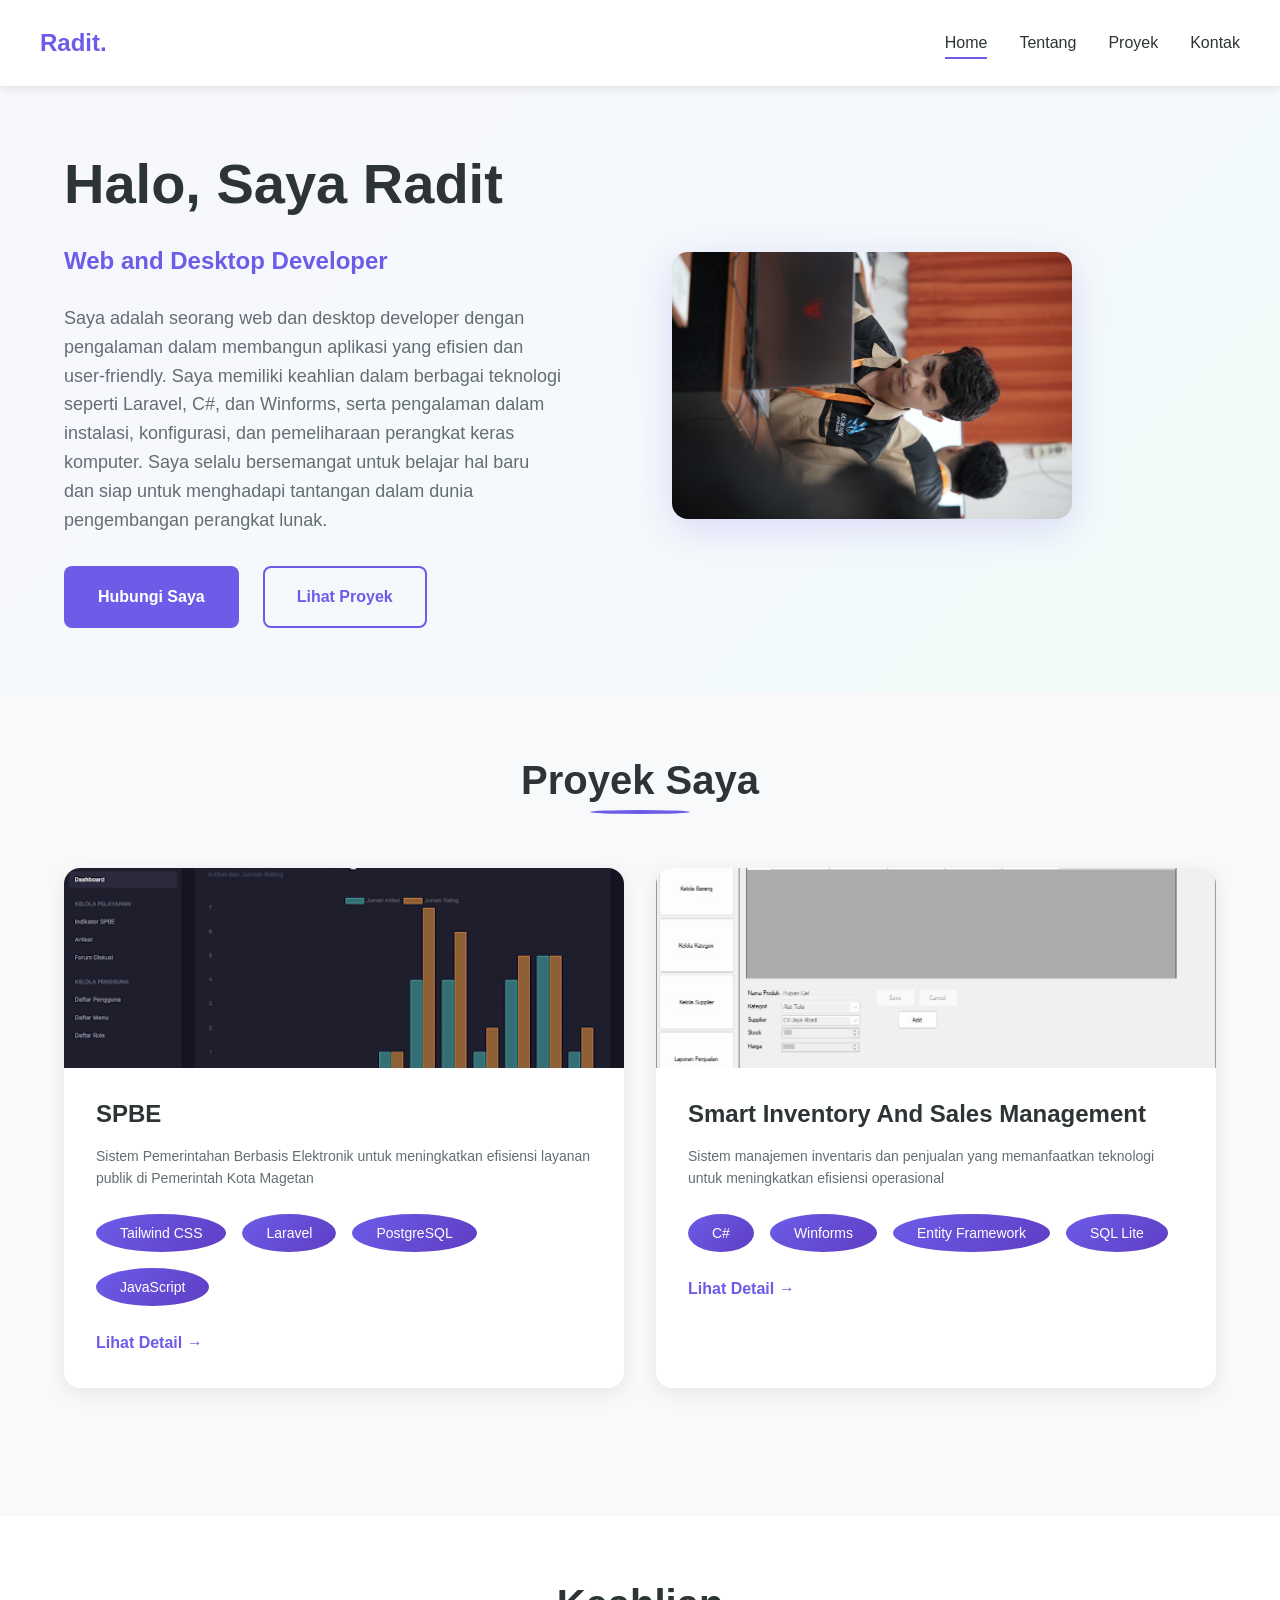
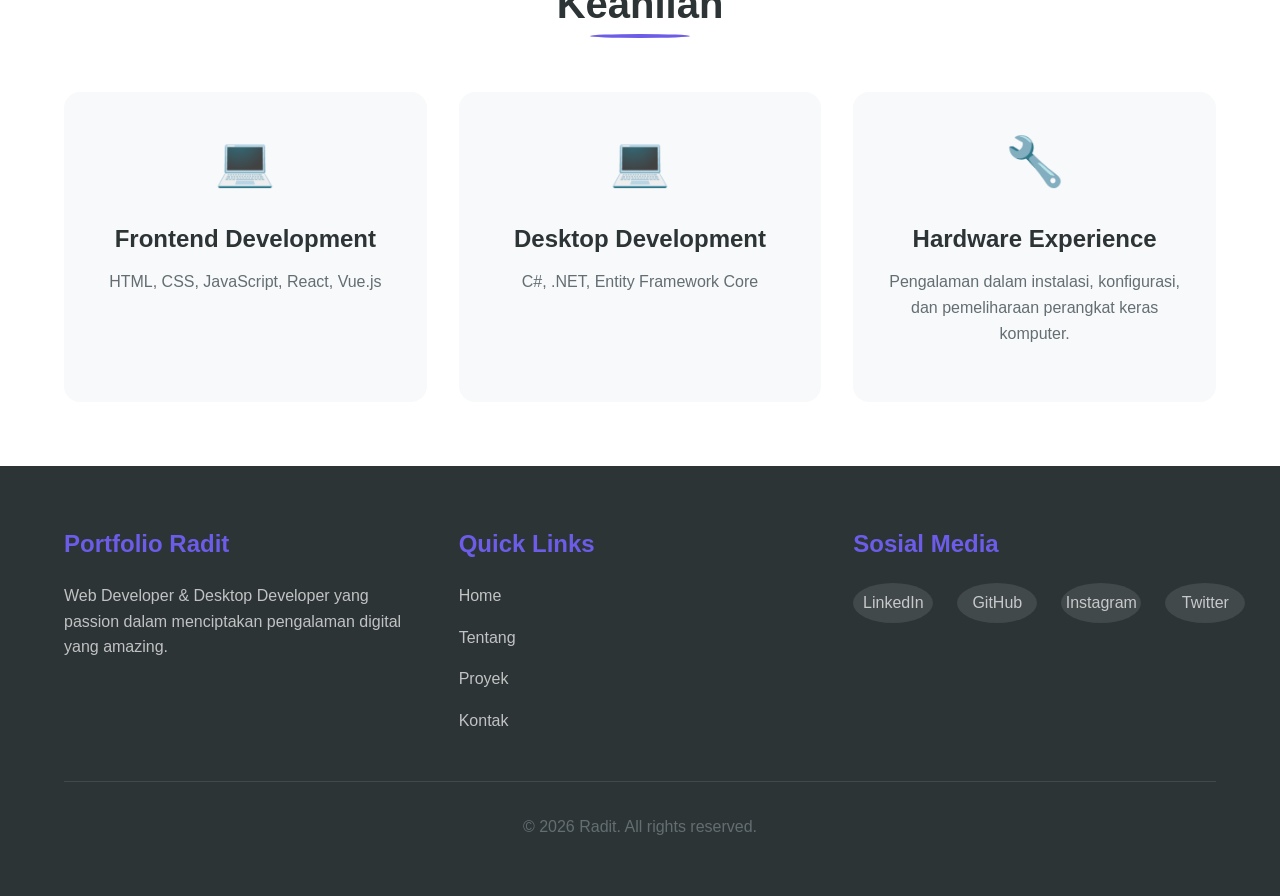
==== commit 02095e4b: "olll" ====
--- a/index.html
+++ b/index.html
@@ -50,7 +50,7 @@
             <div class="hero-image">
                 <div class="image-placeholder">
                     <!-- Ganti dengan image Anda -->
-                    <img src="assets/images/profile1.jpg" alt="Radit"
+                    <img src="assets/images/profile.png" alt="Radit"
                         onerror="this.src='[data-uri]'">
                 </div>
             </div>
@@ -167,4 +167,4 @@
     <script src="assets/js/script.js"></script>
 </body>
 
-</html>+</html>
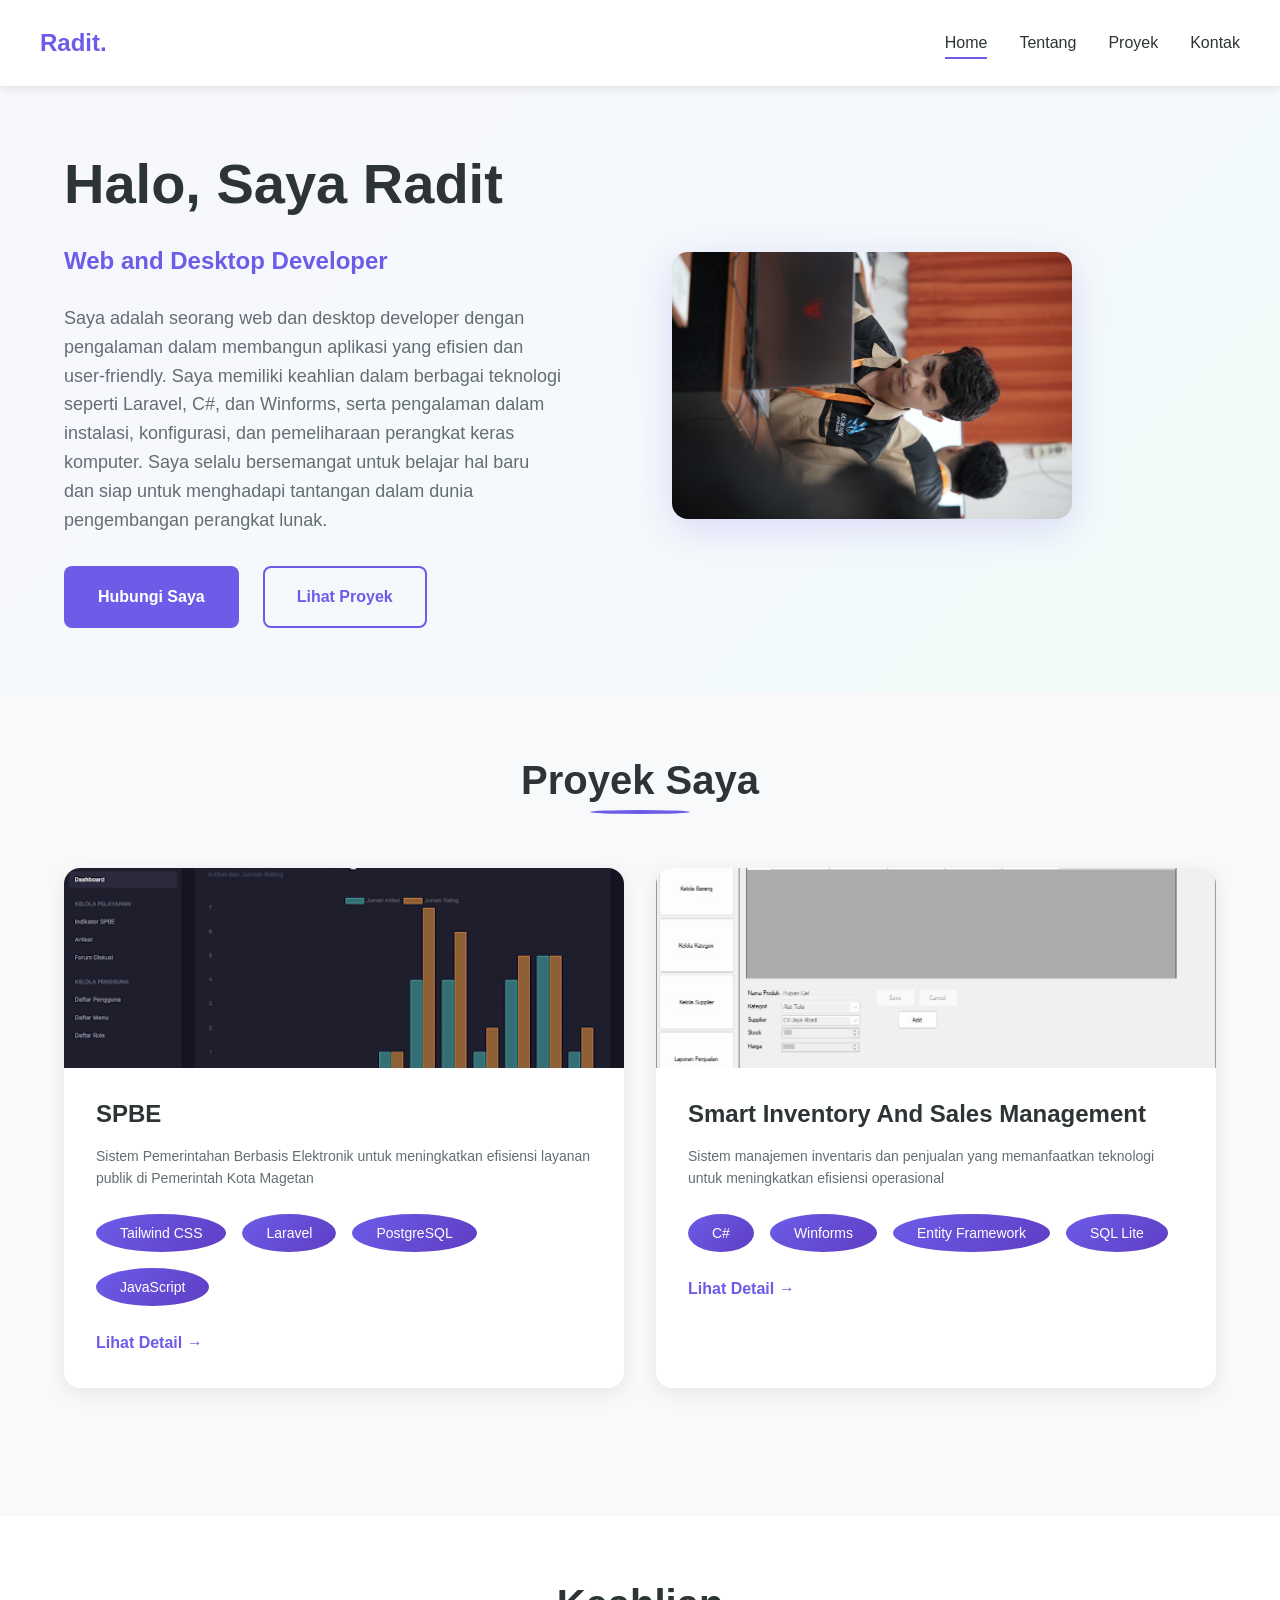
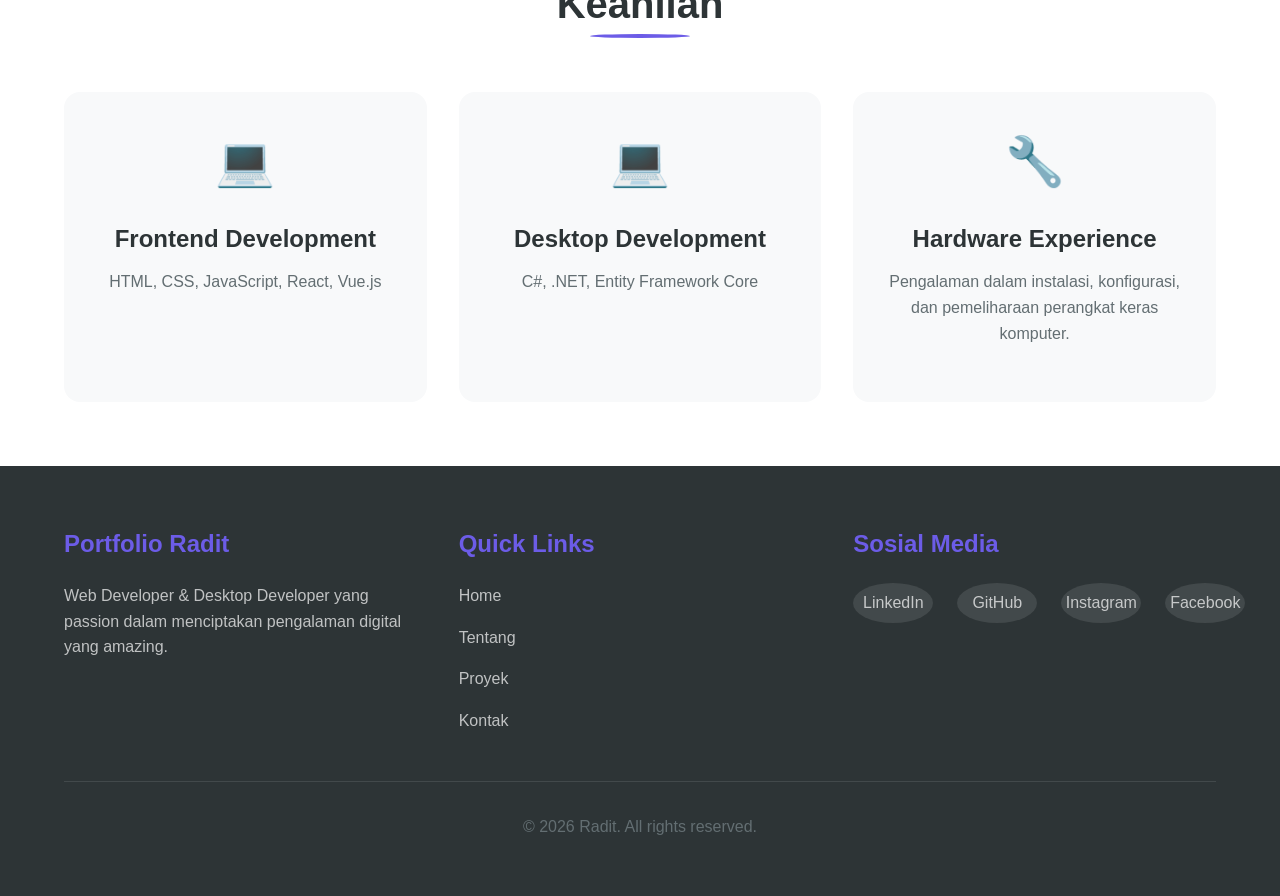
==== commit dfa2618a: "ywdh sih" ====
--- a/index.html
+++ b/index.html
@@ -153,7 +153,7 @@
                         <li><a href="link" target="_blank">LinkedIn</a></li>
                         <li><a href="link" target="_blank">GitHub</a></li>
                         <li><a href="link" target="_blank">Instagram</a></li>
-                        <li><a href="link" target="_blank">Twitter</a></li>
+                        <li><a href="link" target="_blank">Facebook</a></li>
                     </ul>
                 </div>
             </div>
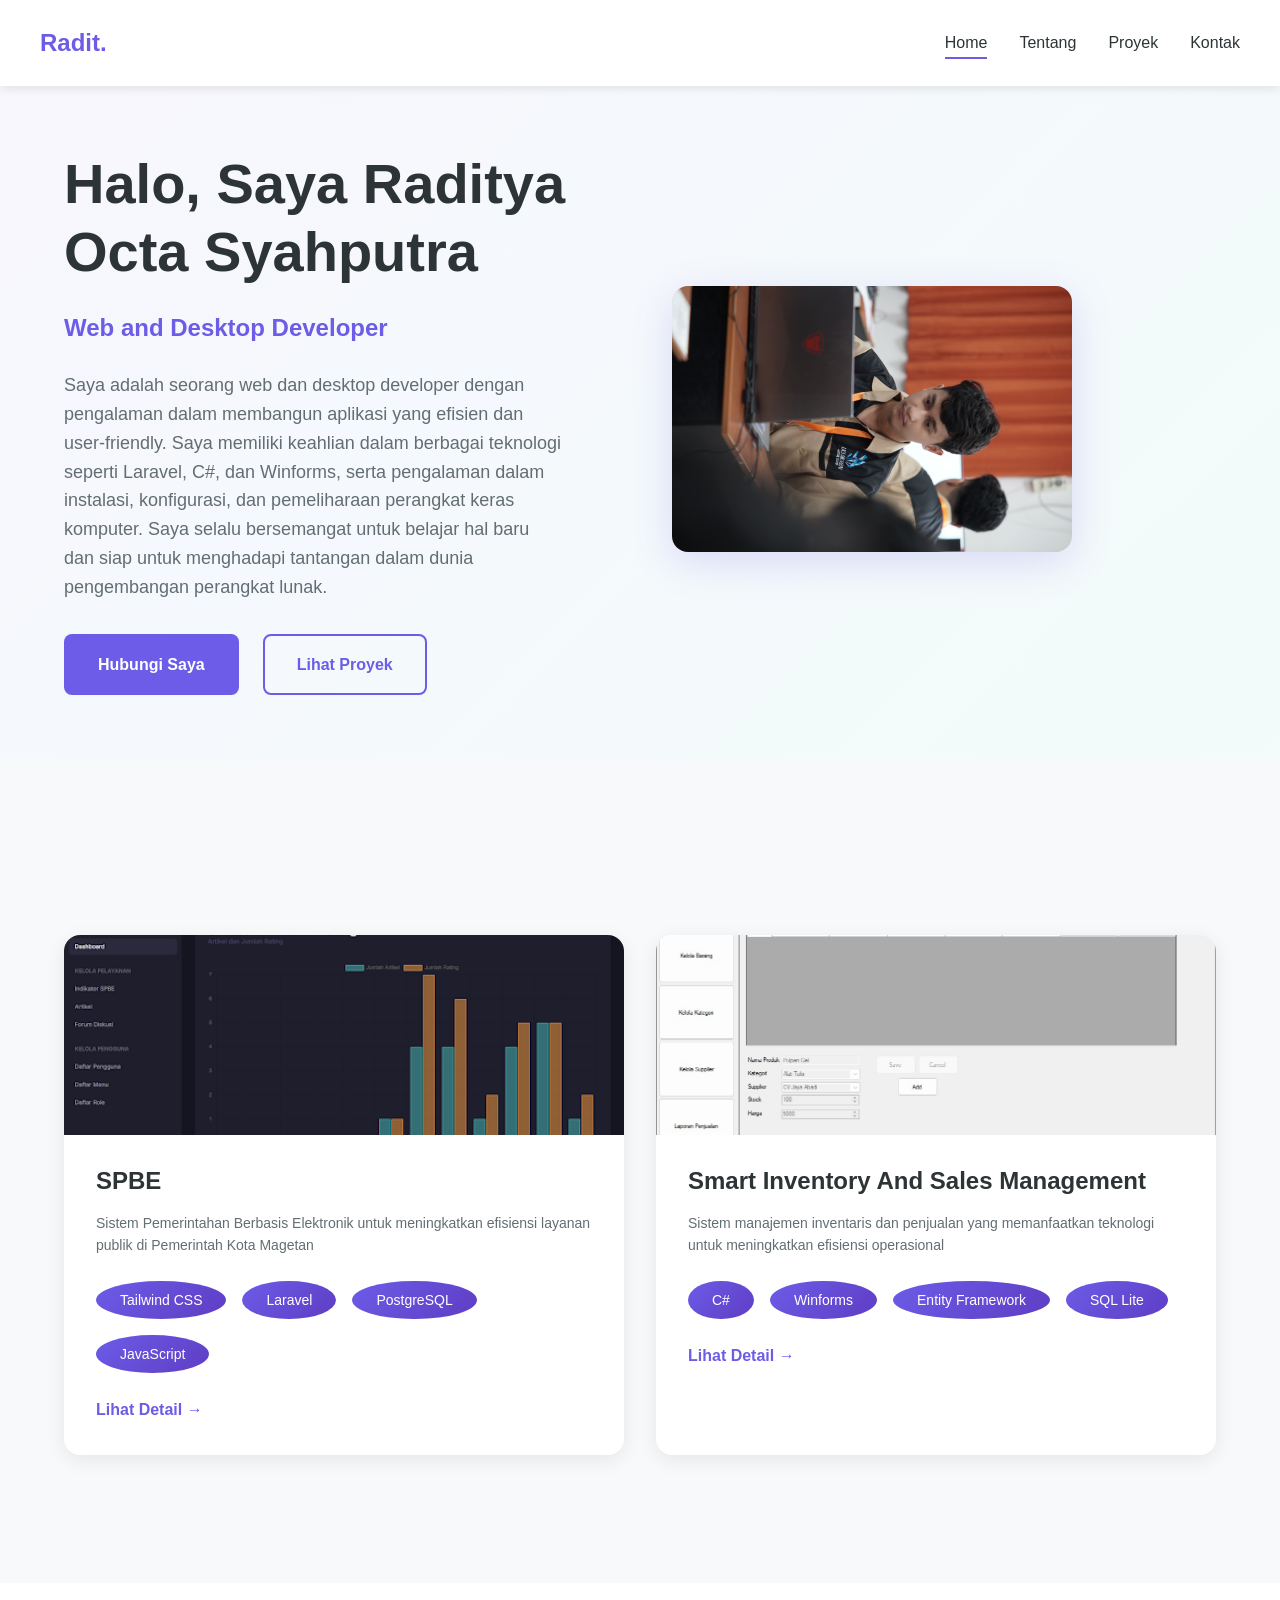
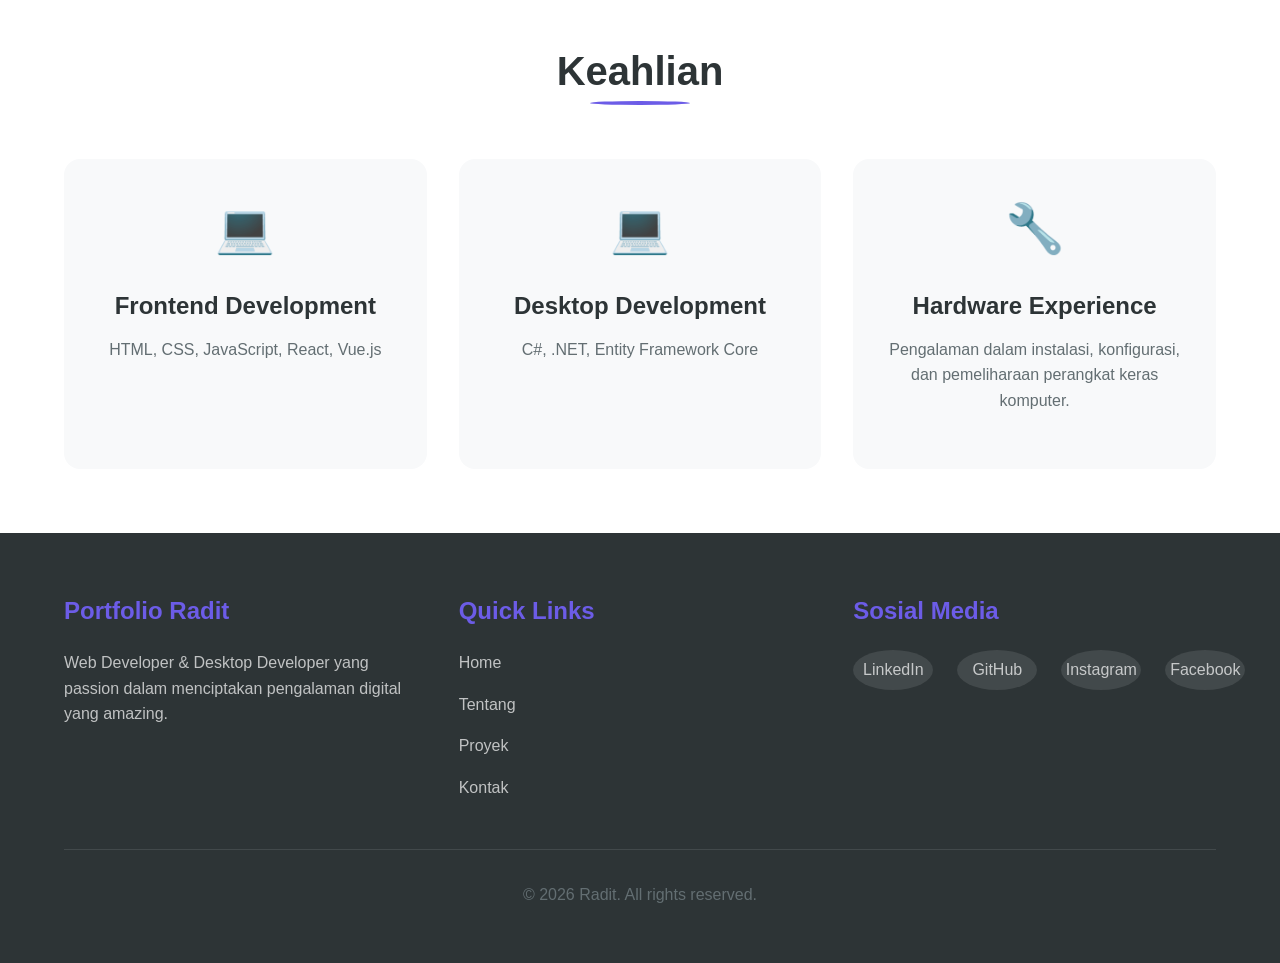
==== commit 2309cb0c: "this is last" ====
--- a/index.html
+++ b/index.html
@@ -33,7 +33,7 @@
     <section class="hero">
         <div class="container">
             <div class="hero-content">
-                <h1 class="hero-title">Halo, Saya Radit</h1>
+                <h1 class="hero-title">Halo, Saya Raditya Octa Syahputra</h1>
                 <p class="hero-subtitle">Web and Desktop Developer</p>
                 <p class="hero-description">
                     Saya adalah seorang web dan desktop developer dengan pengalaman dalam membangun aplikasi yang
